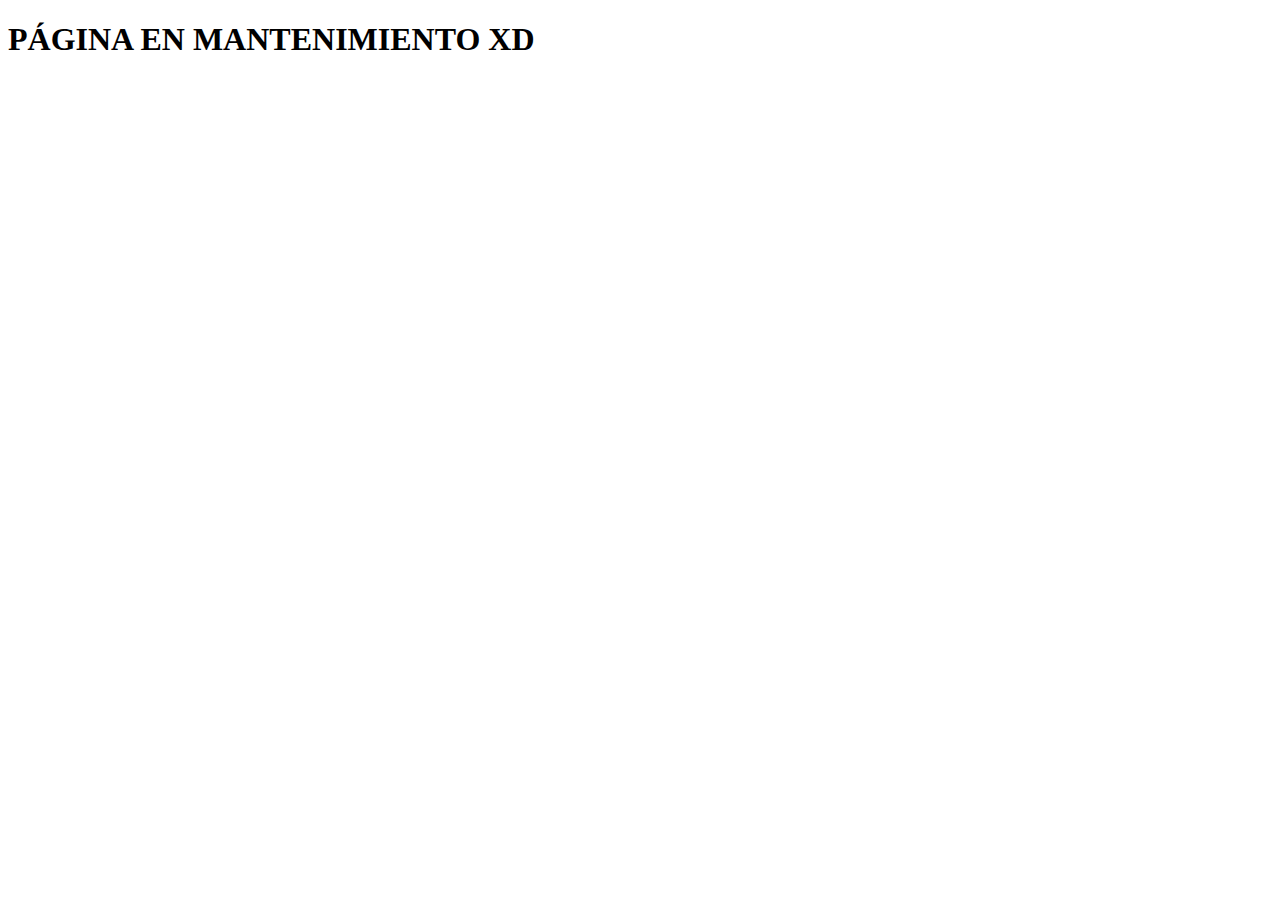
==== consultar.html @ 4cbbe5d5 "AJ: Add login, consultar pages + polish index" ====
<!DOCTYPE html>
<html lang="en">
  <head>
    <meta charset="UTF-8" />
    <meta name="viewport" content="width=device-width, initial-scale=1.0" />
    <title>Consultar</title>
  </head>
  <body>
    <h1>PÁGINA EN MANTENIMIENTO XD</h1>
  </body>
</html>
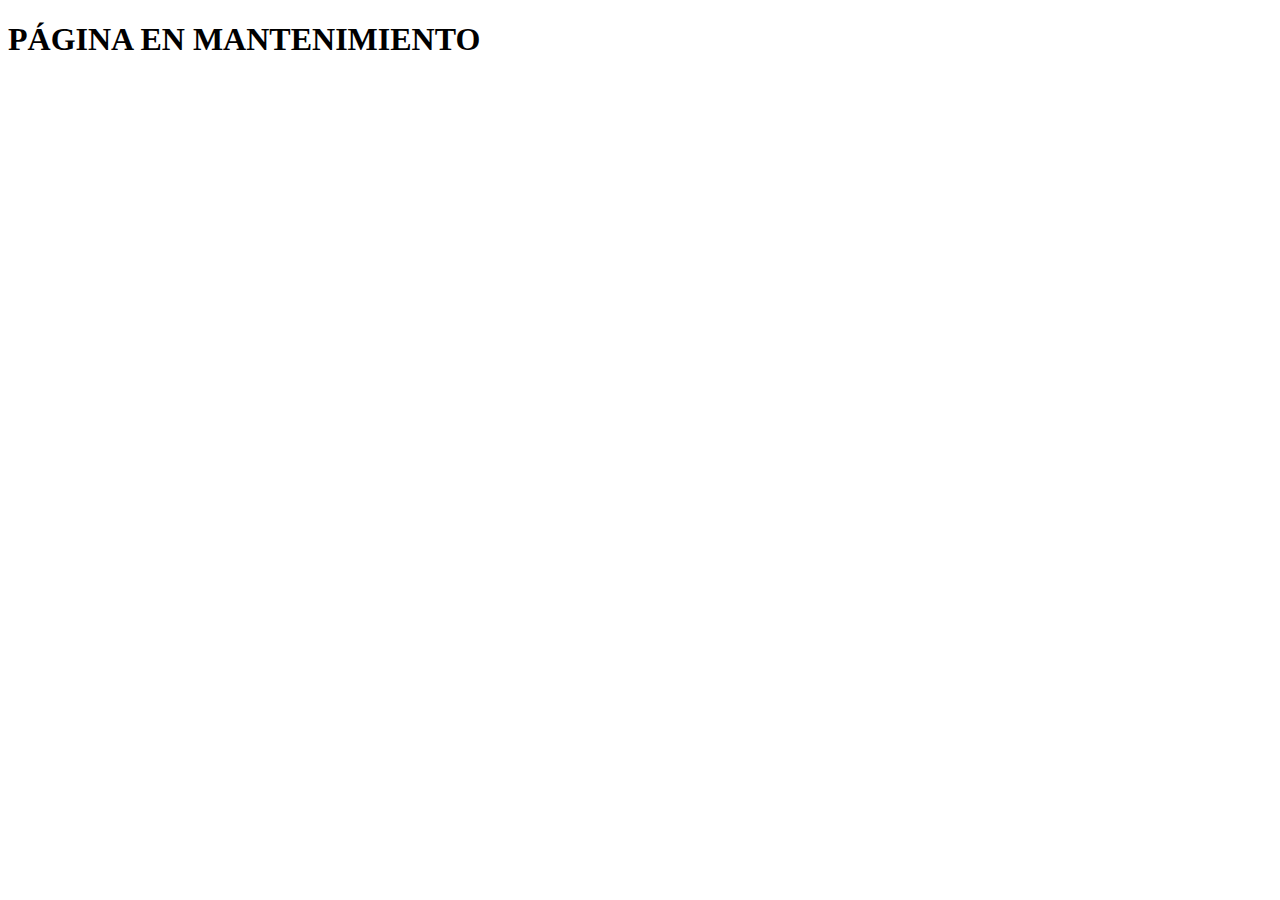
==== commit 9ae1c4a1: "AJ: Add CSS code into it's own files + fix login page" ====
--- a/consultar.html
+++ b/consultar.html
@@ -6,6 +6,6 @@
     <title>Consultar</title>
   </head>
   <body>
-    <h1>PÁGINA EN MANTENIMIENTO XD</h1>
+    <h1>PÁGINA EN MANTENIMIENTO</h1>
   </body>
 </html>
